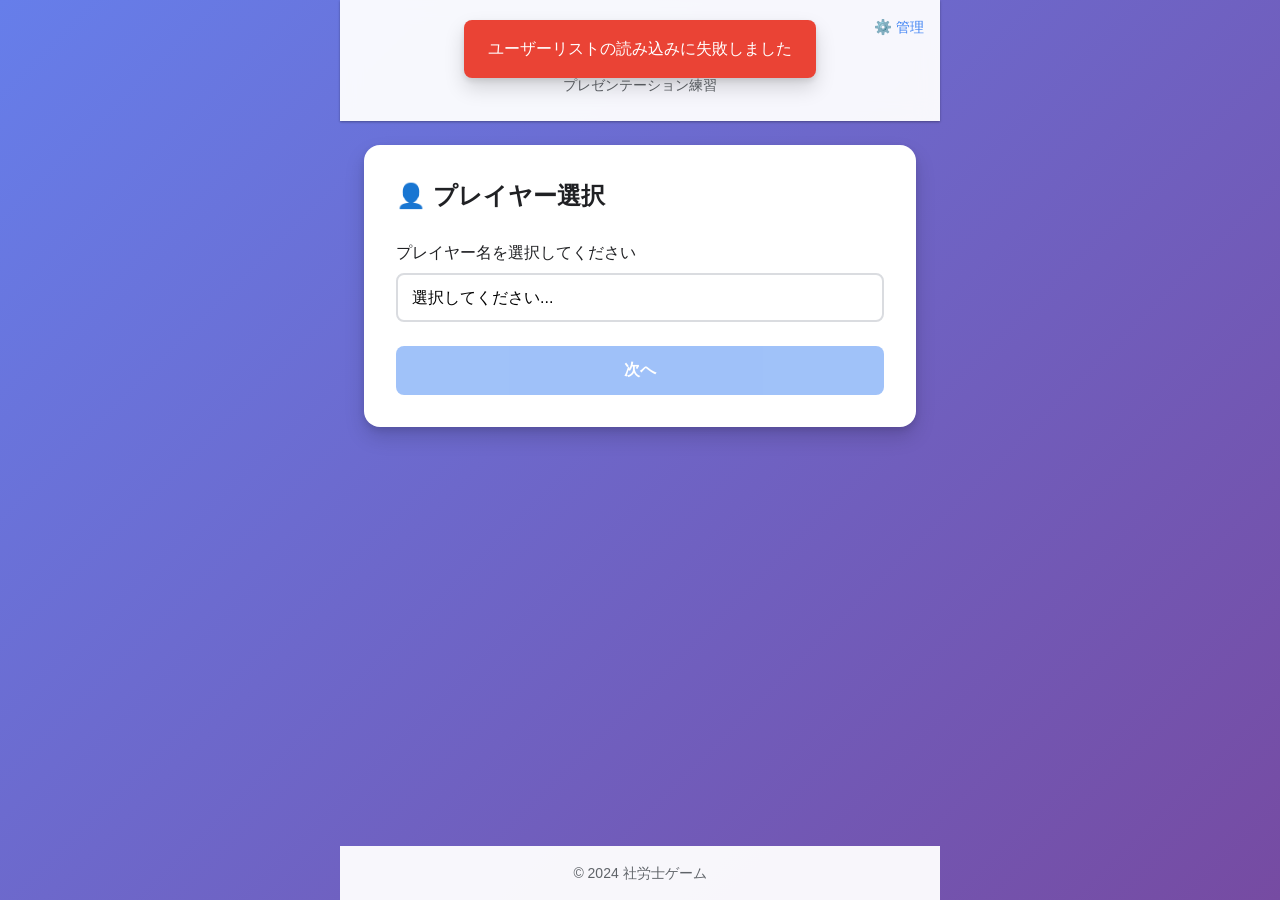
==== sr-game-webapp/gas-integrated/Index.html @ bc359804 "Add GAS-integrated version (all-in-one) Google Apps Script内にすべてを統合したバージョンを追加しました。  新機能: - すべてのコードがGA" ====
<!DOCTYPE html>
<html lang="ja">
<head>
    <meta charset="UTF-8">
    <meta name="viewport" content="width=device-width, initial-scale=1.0, maximum-scale=1.0, user-scalable=no">
    <meta name="mobile-web-app-capable" content="yes">
    <meta name="apple-mobile-web-app-capable" content="yes">
    <title>社労士ゲーム</title>

    <style>
        /* リセットとベーススタイル */
        * {
            margin: 0;
            padding: 0;
            box-sizing: border-box;
        }

        :root {
            --primary-color: #4285f4;
            --secondary-color: #34a853;
            --danger-color: #ea4335;
            --warning-color: #fbbc04;
            --dark-color: #202124;
            --light-color: #f8f9fa;
            --border-color: #dadce0;
            --text-color: #202124;
            --text-secondary: #5f6368;
            --shadow: 0 1px 3px rgba(0, 0, 0, 0.12), 0 1px 2px rgba(0, 0, 0, 0.24);
            --shadow-lg: 0 10px 20px rgba(0, 0, 0, 0.15), 0 3px 6px rgba(0, 0, 0, 0.10);
        }

        body {
            font-family: -apple-system, BlinkMacSystemFont, 'Segoe UI', Roboto, 'Helvetica Neue', Arial, sans-serif;
            background: linear-gradient(135deg, #667eea 0%, #764ba2 100%);
            color: var(--text-color);
            line-height: 1.6;
            min-height: 100vh;
            overflow-x: hidden;
            -webkit-font-smoothing: antialiased;
            -moz-osx-font-smoothing: grayscale;
        }

        .container {
            max-width: 600px;
            margin: 0 auto;
            min-height: 100vh;
            display: flex;
            flex-direction: column;
        }

        /* ヘッダー */
        .header {
            background: rgba(255, 255, 255, 0.95);
            backdrop-filter: blur(10px);
            padding: 1.5rem;
            text-align: center;
            box-shadow: var(--shadow);
            position: sticky;
            top: 0;
            z-index: 100;
        }

        .header h1 {
            font-size: 1.8rem;
            color: var(--dark-color);
            margin-bottom: 0.25rem;
        }

        .subtitle {
            color: var(--text-secondary);
            font-size: 0.9rem;
        }

        .admin-link {
            position: absolute;
            right: 1rem;
            top: 1rem;
            color: var(--primary-color);
            text-decoration: none;
            font-size: 0.9rem;
        }

        /* メインコンテンツ */
        .main-content {
            flex: 1;
            padding: 1.5rem;
        }

        /* ステップの表示/非表示 */
        .step {
            display: none;
            animation: fadeIn 0.3s ease-in;
        }

        .step.active {
            display: block;
        }

        @keyframes fadeIn {
            from {
                opacity: 0;
                transform: translateY(10px);
            }
            to {
                opacity: 1;
                transform: translateY(0);
            }
        }

        /* カード */
        .card {
            background: white;
            border-radius: 16px;
            padding: 2rem;
            box-shadow: var(--shadow-lg);
        }

        .card h2 {
            font-size: 1.5rem;
            margin-bottom: 1.5rem;
            color: var(--dark-color);
        }

        /* フォーム要素 */
        .form-group {
            margin-bottom: 1.5rem;
        }

        .form-group label {
            display: block;
            margin-bottom: 0.5rem;
            color: var(--text-color);
            font-weight: 500;
        }

        .input-field {
            width: 100%;
            padding: 0.875rem;
            font-size: 1rem;
            border: 2px solid var(--border-color);
            border-radius: 8px;
            background: white;
            transition: all 0.2s;
            -webkit-appearance: none;
            appearance: none;
        }

        .input-field:focus {
            outline: none;
            border-color: var(--primary-color);
            box-shadow: 0 0 0 3px rgba(66, 133, 244, 0.1);
        }

        /* チェックボックスグループ */
        .checkbox-group {
            margin-bottom: 1.5rem;
        }

        .checkbox-label {
            display: flex;
            align-items: center;
            padding: 1rem;
            margin-bottom: 0.75rem;
            background: var(--light-color);
            border-radius: 8px;
            cursor: pointer;
            transition: all 0.2s;
            position: relative;
        }

        .checkbox-label:hover {
            background: #e8f0fe;
        }

        .checkbox-label input[type="checkbox"] {
            position: absolute;
            opacity: 0;
            cursor: pointer;
        }

        .checkbox-custom {
            width: 24px;
            height: 24px;
            border: 2px solid var(--border-color);
            border-radius: 6px;
            margin-right: 0.75rem;
            display: flex;
            align-items: center;
            justify-content: center;
            background: white;
            transition: all 0.2s;
        }

        .checkbox-label input[type="checkbox"]:checked ~ .checkbox-custom {
            background: var(--primary-color);
            border-color: var(--primary-color);
        }

        .checkbox-label input[type="checkbox"]:checked ~ .checkbox-custom::after {
            content: "✓";
            color: white;
            font-size: 16px;
            font-weight: bold;
        }

        /* ボタン */
        .btn {
            padding: 0.875rem 1.75rem;
            font-size: 1rem;
            font-weight: 600;
            border: none;
            border-radius: 8px;
            cursor: pointer;
            transition: all 0.2s;
            width: 100%;
            text-align: center;
            display: inline-block;
            -webkit-tap-highlight-color: transparent;
        }

        .btn:active {
            transform: scale(0.98);
        }

        .btn-primary {
            background: var(--primary-color);
            color: white;
        }

        .btn-primary:hover:not(:disabled) {
            background: #3367d6;
        }

        .btn-secondary {
            background: var(--light-color);
            color: var(--text-color);
        }

        .btn-secondary:hover:not(:disabled) {
            background: var(--border-color);
        }

        .btn-success {
            background: var(--secondary-color);
            color: white;
        }

        .btn-success:hover:not(:disabled) {
            background: #2d8e47;
        }

        .btn:disabled {
            opacity: 0.5;
            cursor: not-allowed;
        }

        .button-group {
            display: grid;
            grid-template-columns: 1fr 1fr;
            gap: 0.75rem;
            margin-top: 1.5rem;
        }

        /* 録音セクション */
        .recording-status {
            text-align: center;
            margin-bottom: 2rem;
        }

        .recording-indicator {
            display: inline-block;
            padding: 0.75rem 1.5rem;
            background: var(--light-color);
            border-radius: 20px;
            margin-bottom: 1rem;
        }

        .recording-indicator.recording {
            background: var(--danger-color);
            animation: pulse 1.5s infinite;
        }

        .recording-indicator.recording .status-text {
            color: white;
        }

        @keyframes pulse {
            0%, 100% {
                opacity: 1;
            }
            50% {
                opacity: 0.7;
            }
        }

        .status-text {
            font-weight: 600;
            color: var(--text-color);
        }

        .timer {
            font-size: 2.5rem;
            font-weight: bold;
            font-variant-numeric: tabular-nums;
            color: var(--dark-color);
            margin-bottom: 1rem;
        }

        .progress-bar {
            width: 100%;
            height: 6px;
            background: var(--light-color);
            border-radius: 3px;
            overflow: hidden;
        }

        .progress-fill {
            height: 100%;
            background: var(--primary-color);
            width: 0%;
            transition: width 0.3s linear;
        }

        .progress-fill.recording {
            background: var(--danger-color);
        }

        /* マイクボタン */
        .mic-button-container {
            display: flex;
            justify-content: center;
            margin: 2rem 0;
        }

        .mic-button {
            width: 120px;
            height: 120px;
            border-radius: 50%;
            border: none;
            background: var(--primary-color);
            color: white;
            cursor: pointer;
            transition: all 0.2s;
            box-shadow: var(--shadow-lg);
            display: flex;
            align-items: center;
            justify-content: center;
            -webkit-tap-highlight-color: transparent;
        }

        .mic-button:hover {
            transform: scale(1.05);
        }

        .mic-button:active {
            transform: scale(0.95);
        }

        .mic-button.recording {
            background: var(--danger-color);
            animation: pulse 1.5s infinite;
        }

        /* 文字起こし表示 */
        .transcript-container {
            margin-top: 1.5rem;
            padding: 1rem;
            background: var(--light-color);
            border-radius: 8px;
        }

        .transcript-container h3 {
            margin-bottom: 0.75rem;
            font-size: 1.1rem;
        }

        .transcript-text {
            max-height: 200px;
            overflow-y: auto;
            padding: 0.75rem;
            background: white;
            border-radius: 6px;
            line-height: 1.6;
            white-space: pre-wrap;
            word-wrap: break-word;
        }

        /* 完了画面 */
        .success-message {
            text-align: center;
            padding: 2rem 0;
        }

        .success-icon {
            width: 80px;
            height: 80px;
            margin: 0 auto 1.5rem;
            background: var(--secondary-color);
            color: white;
            font-size: 3rem;
            border-radius: 50%;
            display: flex;
            align-items: center;
            justify-content: center;
            animation: scaleIn 0.5s ease-out;
        }

        @keyframes scaleIn {
            from {
                transform: scale(0);
            }
            to {
                transform: scale(1);
            }
        }

        /* フッター */
        .footer {
            background: rgba(255, 255, 255, 0.95);
            padding: 1rem;
            text-align: center;
            color: var(--text-secondary);
            font-size: 0.875rem;
        }

        /* ローディングオーバーレイ */
        .loading-overlay {
            position: fixed;
            top: 0;
            left: 0;
            right: 0;
            bottom: 0;
            background: rgba(0, 0, 0, 0.7);
            display: flex;
            flex-direction: column;
            align-items: center;
            justify-content: center;
            z-index: 1000;
            color: white;
        }

        .loading-spinner {
            width: 50px;
            height: 50px;
            border: 4px solid rgba(255, 255, 255, 0.3);
            border-top-color: white;
            border-radius: 50%;
            animation: spin 1s linear infinite;
            margin-bottom: 1rem;
        }

        @keyframes spin {
            to {
                transform: rotate(360deg);
            }
        }

        /* エラーメッセージ */
        .error-message {
            position: fixed;
            top: 20px;
            left: 50%;
            transform: translateX(-50%);
            background: var(--danger-color);
            color: white;
            padding: 1rem 1.5rem;
            border-radius: 8px;
            box-shadow: var(--shadow-lg);
            z-index: 1001;
            max-width: 90%;
            animation: slideDown 0.3s ease-out;
        }

        @keyframes slideDown {
            from {
                opacity: 0;
                transform: translateX(-50%) translateY(-20px);
            }
            to {
                opacity: 1;
                transform: translateX(-50%) translateY(0);
            }
        }

        .info-text {
            color: var(--text-secondary);
            margin-bottom: 1rem;
        }

        /* レスポンシブ対応 */
        @media (max-width: 480px) {
            .header h1 {
                font-size: 1.5rem;
            }

            .card {
                padding: 1.5rem;
            }

            .card h2 {
                font-size: 1.3rem;
            }

            .main-content {
                padding: 1rem;
            }

            .mic-button {
                width: 100px;
                height: 100px;
            }

            .timer {
                font-size: 2rem;
            }
        }

        /* タッチデバイス用の調整 */
        @media (hover: none) {
            .btn:hover {
                transform: none;
            }

            .mic-button:hover {
                transform: none;
            }

            .checkbox-label:hover {
                background: var(--light-color);
            }
        }
    </style>
</head>
<body>
    <div class="container">
        <!-- ヘッダー -->
        <header class="header">
            <a href="?page=admin" class="admin-link">⚙️ 管理</a>
            <h1>🎮 社労士ゲーム</h1>
            <p class="subtitle">プレゼンテーション練習</p>
        </header>

        <!-- メインコンテンツ -->
        <main class="main-content">
            <!-- ステップ1: プレイヤー選択 -->
            <section id="step1" class="step active">
                <div class="card">
                    <h2>👤 プレイヤー選択</h2>
                    <div class="form-group">
                        <label for="playerSelect">プレイヤー名を選択してください</label>
                        <select id="playerSelect" class="input-field">
                            <option value="">選択してください...</option>
                        </select>
                    </div>
                    <button id="nextToIndustry" class="btn btn-primary" disabled>次へ</button>
                </div>
            </section>

            <!-- ステップ2: 業界選択 -->
            <section id="step2" class="step">
                <div class="card">
                    <h2>🏭 業界選択</h2>
                    <p class="info-text">対象業界を選択してください（複数選択可）</p>
                    <div class="checkbox-group">
                        <label class="checkbox-label">
                            <input type="checkbox" name="industry" value="製造業界">
                            <span class="checkbox-custom"></span>
                            製造業界
                        </label>
                        <label class="checkbox-label">
                            <input type="checkbox" name="industry" value="運送業界">
                            <span class="checkbox-custom"></span>
                            運送業界
                        </label>
                        <label class="checkbox-label">
                            <input type="checkbox" name="industry" value="建設業界">
                            <span class="checkbox-custom"></span>
                            建設業界
                        </label>
                        <label class="checkbox-label">
                            <input type="checkbox" name="industry" value="介護業界">
                            <span class="checkbox-custom"></span>
                            介護業界
                        </label>
                    </div>
                    <div class="button-group">
                        <button id="backToPlayer" class="btn btn-secondary">戻る</button>
                        <button id="nextToRecording" class="btn btn-primary" disabled>次へ</button>
                    </div>
                </div>
            </section>

            <!-- ステップ3: 音声録音 -->
            <section id="step3" class="step">
                <div class="card">
                    <h2>🎤 プレゼンテーション録音</h2>
                    <p class="info-text">マイクボタンを押して、約1.5分間のプレゼンテーションを行ってください</p>

                    <!-- 録音状態の表示 -->
                    <div class="recording-status">
                        <div id="recordingIndicator" class="recording-indicator">
                            <span class="status-text">準備完了</span>
                        </div>
                        <div id="timer" class="timer">00:00</div>
                        <div class="progress-bar">
                            <div id="progressFill" class="progress-fill"></div>
                        </div>
                    </div>

                    <!-- マイクボタン -->
                    <div class="mic-button-container">
                        <button id="micButton" class="mic-button" aria-label="録音開始/停止">
                            <svg width="60" height="60" viewBox="0 0 24 24" fill="currentColor">
                                <path d="M12 14c1.66 0 3-1.34 3-3V5c0-1.66-1.34-3-3-3S9 3.34 9 5v6c0 1.66 1.34 3 3 3z"/>
                                <path d="M17 11c0 2.76-2.24 5-5 5s-5-2.24-5-5H5c0 3.53 2.61 6.43 6 6.92V21h2v-3.08c3.39-.49 6-3.39 6-6.92h-2z"/>
                            </svg>
                        </button>
                    </div>

                    <!-- 文字起こしテキスト表示 -->
                    <div id="transcriptContainer" class="transcript-container" style="display: none;">
                        <h3>📝 文字起こし</h3>
                        <div id="transcriptText" class="transcript-text"></div>
                    </div>

                    <div class="button-group">
                        <button id="backToIndustry" class="btn btn-secondary">戻る</button>
                        <button id="submitData" class="btn btn-success" disabled>送信</button>
                    </div>
                </div>
            </section>

            <!-- ステップ4: 完了画面 -->
            <section id="step4" class="step">
                <div class="card">
                    <div class="success-message">
                        <div class="success-icon">✓</div>
                        <h2>送信完了！</h2>
                        <p>プレゼンテーションデータが保存されました。</p>
                    </div>
                    <button id="restart" class="btn btn-primary">最初から始める</button>
                </div>
            </section>
        </main>

        <!-- フッター -->
        <footer class="footer">
            <p>&copy; 2024 社労士ゲーム</p>
        </footer>
    </div>

    <!-- ローディングオーバーレイ -->
    <div id="loadingOverlay" class="loading-overlay" style="display: none;">
        <div class="loading-spinner"></div>
        <p>読み込み中...</p>
    </div>

    <!-- エラーメッセージ -->
    <div id="errorMessage" class="error-message" style="display: none;"></div>

    <script>
        // グローバル変数
        let currentStep = 1;
        let selectedPlayer = null;
        let selectedIndustries = [];
        let transcriptText = '';
        let recognition = null;
        let recordingTimer = null;
        let recordingStartTime = null;
        const MAX_RECORDING_TIME = 90; // 1.5分 = 90秒

        // ページ読み込み時の初期化
        document.addEventListener('DOMContentLoaded', () => {
            console.log('アプリ初期化中...');
            initializeApp();
        });

        /**
         * アプリの初期化
         */
        async function initializeApp() {
            // 音声認識の初期化
            initializeSpeechRecognition();

            // イベントリスナーの設定
            setupEventListeners();

            // ユーザーリストの読み込み
            await loadUsers();

            console.log('初期化完了');
        }

        /**
         * Web Speech API の初期化
         */
        function initializeSpeechRecognition() {
            const SpeechRecognition = window.SpeechRecognition || window.webkitSpeechRecognition;

            if (!SpeechRecognition) {
                showError('お使いのブラウザは音声認識に対応していません。Chrome、Edge、Safariをお使いください。');
                console.error('Speech Recognition not supported');
                return;
            }

            recognition = new SpeechRecognition();
            recognition.lang = 'ja-JP';
            recognition.continuous = true;
            recognition.interimResults = true;
            recognition.maxAlternatives = 1;

            recognition.onstart = () => {
                console.log('音声認識開始');
            };

            recognition.onresult = (event) => {
                let interimTranscript = '';
                let finalTranscript = '';

                for (let i = event.resultIndex; i < event.results.length; i++) {
                    const transcript = event.results[i][0].transcript;
                    if (event.results[i].isFinal) {
                        finalTranscript += transcript + ' ';
                    } else {
                        interimTranscript += transcript;
                    }
                }

                transcriptText += finalTranscript;
                updateTranscriptDisplay(transcriptText + interimTranscript);
            };

            recognition.onerror = (event) => {
                console.error('音声認識エラー:', event.error);
                if (event.error === 'no-speech') {
                    if (isRecording()) {
                        recognition.start();
                    }
                } else if (event.error !== 'aborted') {
                    showError('音声認識エラー: ' + event.error);
                }
            };

            recognition.onend = () => {
                console.log('音声認識終了');
                if (isRecording() && getRecordingTime() < MAX_RECORDING_TIME) {
                    recognition.start();
                }
            };
        }

        /**
         * イベントリスナーの設定
         */
        function setupEventListeners() {
            document.getElementById('playerSelect').addEventListener('change', (e) => {
                selectedPlayer = e.target.value;
                document.getElementById('nextToIndustry').disabled = !selectedPlayer;
            });

            document.getElementById('nextToIndustry').addEventListener('click', () => {
                goToStep(2);
            });

            document.querySelectorAll('input[name="industry"]').forEach(checkbox => {
                checkbox.addEventListener('change', updateIndustrySelection);
            });

            document.getElementById('backToPlayer').addEventListener('click', () => {
                goToStep(1);
            });

            document.getElementById('nextToRecording').addEventListener('click', () => {
                goToStep(3);
            });

            document.getElementById('micButton').addEventListener('click', toggleRecording);

            document.getElementById('backToIndustry').addEventListener('click', () => {
                if (!isRecording()) {
                    goToStep(2);
                } else {
                    showError('録音を停止してから戻ってください');
                }
            });

            document.getElementById('submitData').addEventListener('click', submitPlayData);

            document.getElementById('restart').addEventListener('click', resetApp);
        }

        /**
         * ユーザーリストの読み込み
         */
        async function loadUsers() {
            try {
                showLoading(true);

                // GASの関数を呼び出し
                google.script.run
                    .withSuccessHandler((users) => {
                        const select = document.getElementById('playerSelect');
                        select.innerHTML = '<option value="">選択してください...</option>';

                        users.forEach(user => {
                            const option = document.createElement('option');
                            option.value = user.name;
                            option.textContent = user.name;
                            select.appendChild(option);
                        });

                        showLoading(false);
                    })
                    .withFailureHandler((error) => {
                        showLoading(false);
                        console.error('ユーザー読み込みエラー:', error);
                        showError('ユーザーリストの読み込みに失敗しました');
                    })
                    .getAllUsers();

            } catch (error) {
                showLoading(false);
                console.error('ユーザー読み込みエラー:', error);
                showError('ユーザーリストの読み込みに失敗しました');
            }
        }

        /**
         * 業界選択の更新
         */
        function updateIndustrySelection() {
            selectedIndustries = Array.from(
                document.querySelectorAll('input[name="industry"]:checked')
            ).map(cb => cb.value);

            document.getElementById('nextToRecording').disabled = selectedIndustries.length === 0;
        }

        /**
         * ステップ遷移
         */
        function goToStep(step) {
            document.querySelectorAll('.step').forEach(s => s.classList.remove('active'));
            document.getElementById(`step${step}`).classList.add('active');
            currentStep = step;
            window.scrollTo({ top: 0, behavior: 'smooth' });
        }

        /**
         * 録音の開始/停止
         */
        function toggleRecording() {
            if (!recognition) {
                showError('音声認識が利用できません');
                return;
            }

            if (isRecording()) {
                stopRecording();
            } else {
                startRecording();
            }
        }

        /**
         * 録音開始
         */
        function startRecording() {
            console.log('録音開始');

            document.getElementById('micButton').classList.add('recording');
            document.getElementById('recordingIndicator').classList.add('recording');
            document.querySelector('.status-text').textContent = '録音中';
            document.getElementById('progressFill').classList.add('recording');
            document.getElementById('transcriptContainer').style.display = 'block';

            recordingStartTime = Date.now();
            recordingTimer = setInterval(updateTimer, 100);

            transcriptText = '';
            recognition.start();
        }

        /**
         * 録音停止
         */
        function stopRecording() {
            console.log('録音停止');

            document.getElementById('micButton').classList.remove('recording');
            document.getElementById('recordingIndicator').classList.remove('recording');
            document.querySelector('.status-text').textContent = '録音完了';
            document.getElementById('progressFill').classList.remove('recording');

            clearInterval(recordingTimer);
            recordingTimer = null;
            recordingStartTime = null;

            if (recognition) {
                recognition.stop();
            }

            document.getElementById('submitData').disabled = transcriptText.trim() === '';
        }

        /**
         * 録音中かどうか
         */
        function isRecording() {
            return recordingTimer !== null;
        }

        /**
         * 録音時間を取得（秒）
         */
        function getRecordingTime() {
            if (!recordingStartTime) return 0;
            return Math.floor((Date.now() - recordingStartTime) / 1000);
        }

        /**
         * タイマー更新
         */
        function updateTimer() {
            const elapsed = getRecordingTime();

            const minutes = Math.floor(elapsed / 60);
            const seconds = elapsed % 60;
            document.getElementById('timer').textContent =
                `${String(minutes).padStart(2, '0')}:${String(seconds).padStart(2, '0')}`;

            const progress = Math.min((elapsed / MAX_RECORDING_TIME) * 100, 100);
            document.getElementById('progressFill').style.width = `${progress}%`;

            if (elapsed >= MAX_RECORDING_TIME) {
                stopRecording();
                showError('録音時間が1.5分に達しました');
            }
        }

        /**
         * 文字起こしテキストの更新
         */
        function updateTranscriptDisplay(text) {
            document.getElementById('transcriptText').textContent = text;
            const container = document.getElementById('transcriptText');
            container.scrollTop = container.scrollHeight;
        }

        /**
         * データの送信
         */
        async function submitPlayData() {
            if (!selectedPlayer || selectedIndustries.length === 0 || !transcriptText.trim()) {
                showError('必要な情報が不足しています');
                return;
            }

            const playData = {
                playerName: selectedPlayer,
                industry: selectedIndustries,
                response: transcriptText.trim(),
                consultationText: '',
                cardName: '',
                score: '',
                comment: '',
                advice: '',
                demo: ''
            };

            try {
                showLoading(true);

                // GASの関数を呼び出し
                google.script.run
                    .withSuccessHandler((result) => {
                        console.log('送信成功:', result);
                        showLoading(false);
                        goToStep(4);
                    })
                    .withFailureHandler((error) => {
                        showLoading(false);
                        console.error('送信エラー:', error);
                        showError('データの送信に失敗しました');
                    })
                    .savePlayData(playData);

            } catch (error) {
                showLoading(false);
                console.error('送信エラー:', error);
                showError('データの送信に失敗しました');
            }
        }

        /**
         * アプリのリセット
         */
        function resetApp() {
            currentStep = 1;
            selectedPlayer = null;
            selectedIndustries = [];
            transcriptText = '';

            document.getElementById('playerSelect').value = '';
            document.querySelectorAll('input[name="industry"]').forEach(cb => {
                cb.checked = false;
            });
            document.getElementById('transcriptText').textContent = '';
            document.getElementById('timer').textContent = '00:00';
            document.getElementById('progressFill').style.width = '0%';

            document.getElementById('nextToIndustry').disabled = true;
            document.getElementById('nextToRecording').disabled = true;
            document.getElementById('submitData').disabled = true;

            goToStep(1);
        }

        /**
         * ローディング表示の切り替え
         */
        function showLoading(show) {
            document.getElementById('loadingOverlay').style.display = show ? 'flex' : 'none';
        }

        /**
         * エラーメッセージの表示
         */
        function showError(message) {
            const errorEl = document.getElementById('errorMessage');
            errorEl.textContent = message;
            errorEl.style.display = 'block';

            setTimeout(() => {
                errorEl.style.display = 'none';
            }, 5000);
        }
    </script>
</body>
</html>
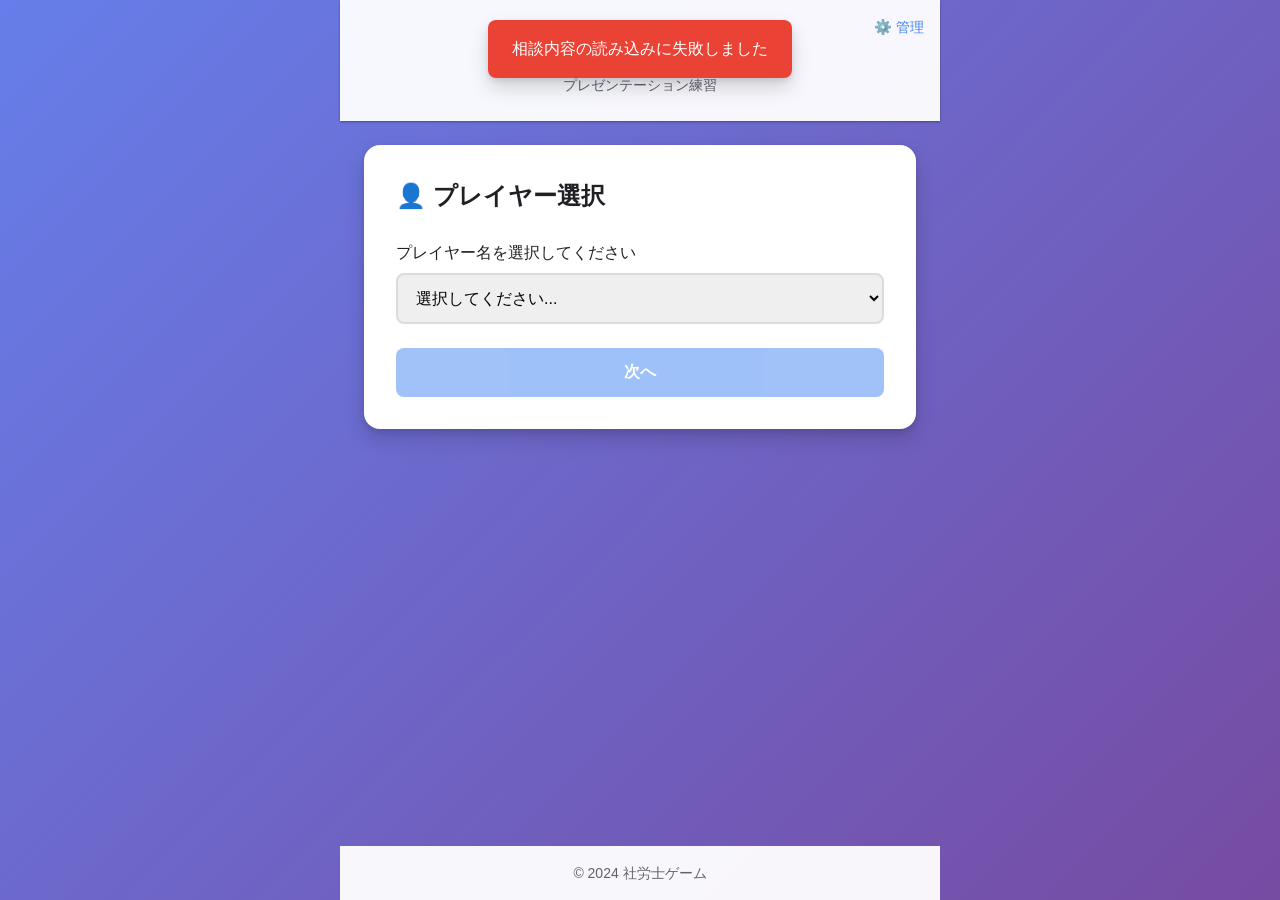
==== commit 8464d0aa: "Add consultation and card selection features 新機能追加: 1. 相談内容選択（Q01-Q48）    - Consultationsシートを新規作成   " ====
--- a/sr-game-webapp/gas-integrated/Index.html
+++ b/sr-game-webapp/gas-integrated/Index.html
@@ -36,8 +36,6 @@
             line-height: 1.6;
             min-height: 100vh;
             overflow-x: hidden;
-            -webkit-font-smoothing: antialiased;
-            -moz-osx-font-smoothing: grayscale;
         }
 
         .container {
@@ -48,7 +46,6 @@
             flex-direction: column;
         }
 
-        /* ヘッダー */
         .header {
             background: rgba(255, 255, 255, 0.95);
             backdrop-filter: blur(10px);
@@ -78,15 +75,14 @@
             color: var(--primary-color);
             text-decoration: none;
             font-size: 0.9rem;
-        }
-
-        /* メインコンテンツ */
+            cursor: pointer;
+        }
+
         .main-content {
             flex: 1;
             padding: 1.5rem;
         }
 
-        /* ステップの表示/非表示 */
         .step {
             display: none;
             animation: fadeIn 0.3s ease-in;
@@ -97,17 +93,10 @@
         }
 
         @keyframes fadeIn {
-            from {
-                opacity: 0;
-                transform: translateY(10px);
-            }
-            to {
-                opacity: 1;
-                transform: translateY(0);
-            }
-        }
-
-        /* カード */
+            from { opacity: 0; transform: translateY(10px); }
+            to { opacity: 1; transform: translateY(0); }
+        }
+
         .card {
             background: white;
             border-radius: 16px;
@@ -121,7 +110,6 @@
             color: var(--dark-color);
         }
 
-        /* フォーム要素 */
         .form-group {
             margin-bottom: 1.5rem;
         }
@@ -129,29 +117,24 @@
         .form-group label {
             display: block;
             margin-bottom: 0.5rem;
-            color: var(--text-color);
             font-weight: 500;
         }
 
-        .input-field {
+        .input-field, .consultation-select {
             width: 100%;
             padding: 0.875rem;
             font-size: 1rem;
             border: 2px solid var(--border-color);
             border-radius: 8px;
-            background: white;
             transition: all 0.2s;
-            -webkit-appearance: none;
-            appearance: none;
-        }
-
-        .input-field:focus {
+        }
+
+        .input-field:focus, .consultation-select:focus {
             outline: none;
             border-color: var(--primary-color);
             box-shadow: 0 0 0 3px rgba(66, 133, 244, 0.1);
         }
 
-        /* チェックボックスグループ */
         .checkbox-group {
             margin-bottom: 1.5rem;
         }
@@ -203,7 +186,73 @@
             font-weight: bold;
         }
 
-        /* ボタン */
+        /* カード選択用のラジオボタンスタイル */
+        .card-choice-group {
+            display: grid;
+            gap: 1rem;
+            margin-bottom: 1.5rem;
+        }
+
+        .card-choice-label {
+            display: flex;
+            align-items: center;
+            padding: 1.5rem;
+            background: var(--light-color);
+            border: 3px solid var(--border-color);
+            border-radius: 12px;
+            cursor: pointer;
+            transition: all 0.2s;
+            position: relative;
+        }
+
+        .card-choice-label:hover {
+            background: #e8f0fe;
+            transform: translateY(-2px);
+        }
+
+        .card-choice-label input[type="radio"] {
+            position: absolute;
+            opacity: 0;
+        }
+
+        .card-choice-label input[type="radio"]:checked ~ .card-choice-content {
+            font-weight: 600;
+        }
+
+        .card-choice-label input[type="radio"]:checked {
+            & ~ .card-choice-custom {
+                background: var(--primary-color);
+                border-color: var(--primary-color);
+            }
+        }
+
+        .card-choice-custom {
+            width: 24px;
+            height: 24px;
+            border: 2px solid var(--border-color);
+            border-radius: 50%;
+            margin-right: 1rem;
+            display: flex;
+            align-items: center;
+            justify-content: center;
+            background: white;
+            transition: all 0.2s;
+            flex-shrink: 0;
+        }
+
+        .card-choice-label input[type="radio"]:checked ~ .card-choice-custom::after {
+            content: "";
+            width: 10px;
+            height: 10px;
+            background: white;
+            border-radius: 50%;
+        }
+
+        .card-choice-content {
+            flex: 1;
+            font-size: 1.1rem;
+        }
+
         .btn {
             padding: 0.875rem 1.75rem;
             font-size: 1rem;
@@ -213,9 +262,6 @@
             cursor: pointer;
             transition: all 0.2s;
             width: 100%;
-            text-align: center;
-            display: inline-block;
-            -webkit-tap-highlight-color: transparent;
         }
 
         .btn:active {
@@ -227,26 +273,14 @@
             color: white;
         }
 
-        .btn-primary:hover:not(:disabled) {
-            background: #3367d6;
-        }
-
         .btn-secondary {
             background: var(--light-color);
             color: var(--text-color);
         }
 
-        .btn-secondary:hover:not(:disabled) {
-            background: var(--border-color);
-        }
-
         .btn-success {
             background: var(--secondary-color);
             color: white;
-        }
-
-        .btn-success:hover:not(:disabled) {
-            background: #2d8e47;
         }
 
         .btn:disabled {
@@ -261,7 +295,6 @@
             margin-top: 1.5rem;
         }
 
-        /* 録音セクション */
         .recording-status {
             text-align: center;
             margin-bottom: 2rem;
@@ -280,29 +313,23 @@
             animation: pulse 1.5s infinite;
         }
 
+        @keyframes pulse {
+            0%, 100% { opacity: 1; }
+            50% { opacity: 0.7; }
+        }
+
         .recording-indicator.recording .status-text {
             color: white;
         }
 
-        @keyframes pulse {
-            0%, 100% {
-                opacity: 1;
-            }
-            50% {
-                opacity: 0.7;
-            }
-        }
-
         .status-text {
             font-weight: 600;
-            color: var(--text-color);
         }
 
         .timer {
             font-size: 2.5rem;
             font-weight: bold;
             font-variant-numeric: tabular-nums;
-            color: var(--dark-color);
             margin-bottom: 1rem;
         }
 
@@ -325,7 +352,6 @@
             background: var(--danger-color);
         }
 
-        /* マイクボタン */
         .mic-button-container {
             display: flex;
             justify-content: center;
@@ -345,15 +371,6 @@
             display: flex;
             align-items: center;
             justify-content: center;
-            -webkit-tap-highlight-color: transparent;
-        }
-
-        .mic-button:hover {
-            transform: scale(1.05);
-        }
-
-        .mic-button:active {
-            transform: scale(0.95);
         }
 
         .mic-button.recording {
@@ -361,17 +378,11 @@
             animation: pulse 1.5s infinite;
         }
 
-        /* 文字起こし表示 */
         .transcript-container {
             margin-top: 1.5rem;
             padding: 1rem;
             background: var(--light-color);
             border-radius: 8px;
-        }
-
-        .transcript-container h3 {
-            margin-bottom: 0.75rem;
-            font-size: 1.1rem;
         }
 
         .transcript-text {
@@ -385,7 +396,6 @@
             word-wrap: break-word;
         }
 
-        /* 完了画面 */
         .success-message {
             text-align: center;
             padding: 2rem 0;
@@ -406,15 +416,10 @@
         }
 
         @keyframes scaleIn {
-            from {
-                transform: scale(0);
-            }
-            to {
-                transform: scale(1);
-            }
-        }
-
-        /* フッター */
+            from { transform: scale(0); }
+            to { transform: scale(1); }
+        }
+
         .footer {
             background: rgba(255, 255, 255, 0.95);
             padding: 1rem;
@@ -423,7 +428,6 @@
             font-size: 0.875rem;
         }
 
-        /* ローディングオーバーレイ */
         .loading-overlay {
             position: fixed;
             top: 0;
@@ -450,12 +454,9 @@
         }
 
         @keyframes spin {
-            to {
-                transform: rotate(360deg);
-            }
-        }
-
-        /* エラーメッセージ */
+            to { transform: rotate(360deg); }
+        }
+
         .error-message {
             position: fixed;
             top: 20px;
@@ -468,18 +469,6 @@
             box-shadow: var(--shadow-lg);
             z-index: 1001;
             max-width: 90%;
-            animation: slideDown 0.3s ease-out;
-        }
-
-        @keyframes slideDown {
-            from {
-                opacity: 0;
-                transform: translateX(-50%) translateY(-20px);
-            }
-            to {
-                opacity: 1;
-                transform: translateX(-50%) translateY(0);
-            }
         }
 
         .info-text {
@@ -487,60 +476,22 @@
             margin-bottom: 1rem;
         }
 
-        /* レスポンシブ対応 */
         @media (max-width: 480px) {
-            .header h1 {
-                font-size: 1.5rem;
-            }
-
-            .card {
-                padding: 1.5rem;
-            }
-
-            .card h2 {
-                font-size: 1.3rem;
-            }
-
-            .main-content {
-                padding: 1rem;
-            }
-
-            .mic-button {
-                width: 100px;
-                height: 100px;
-            }
-
-            .timer {
-                font-size: 2rem;
-            }
-        }
-
-        /* タッチデバイス用の調整 */
-        @media (hover: none) {
-            .btn:hover {
-                transform: none;
-            }
-
-            .mic-button:hover {
-                transform: none;
-            }
-
-            .checkbox-label:hover {
-                background: var(--light-color);
-            }
+            .header h1 { font-size: 1.5rem; }
+            .card { padding: 1.5rem; }
+            .mic-button { width: 100px; height: 100px; }
+            .timer { font-size: 2rem; }
         }
     </style>
 </head>
 <body>
     <div class="container">
-        <!-- ヘッダー -->
         <header class="header">
-            <a href="?page=admin" class="admin-link">⚙️ 管理</a>
+            <span class="admin-link" id="adminLink">⚙️ 管理</span>
             <h1>🎮 社労士ゲーム</h1>
             <p class="subtitle">プレゼンテーション練習</p>
         </header>
 
-        <!-- メインコンテンツ -->
         <main class="main-content">
             <!-- ステップ1: プレイヤー選択 -->
             <section id="step1" class="step active">
@@ -585,18 +536,49 @@
                     </div>
                     <div class="button-group">
                         <button id="backToPlayer" class="btn btn-secondary">戻る</button>
-                        <button id="nextToRecording" class="btn btn-primary" disabled>次へ</button>
+                        <button id="nextToConsultation" class="btn btn-primary" disabled>次へ</button>
                     </div>
                 </div>
             </section>
 
-            <!-- ステップ3: 音声録音 -->
+            <!-- ステップ3: 相談内容選択 -->
             <section id="step3" class="step">
+                <div class="card">
+                    <h2>💬 相談内容選択</h2>
+                    <div class="form-group">
+                        <label for="consultationSelect">相談内容を選択してください</label>
+                        <select id="consultationSelect" class="consultation-select" size="10">
+                            <option value="">選択してください...</option>
+                        </select>
+                    </div>
+                    <div class="button-group">
+                        <button id="backToIndustry" class="btn btn-secondary">戻る</button>
+                        <button id="nextToCard" class="btn btn-primary" disabled>次へ</button>
+                    </div>
+                </div>
+            </section>
+
+            <!-- ステップ4: カード選択 -->
+            <section id="step4" class="step">
+                <div class="card">
+                    <h2>🃏 カード選択</h2>
+                    <p class="info-text">提案するサービスを選択してください</p>
+                    <div class="card-choice-group" id="cardChoiceGroup">
+                        <!-- JavaScriptで動的に生成 -->
+                    </div>
+                    <div class="button-group">
+                        <button id="backToConsultation" class="btn btn-secondary">戻る</button>
+                        <button id="nextToRecording" class="btn btn-primary" disabled>次へ</button>
+                    </div>
+                </div>
+            </section>
+
+            <!-- ステップ5: 音声録音 -->
+            <section id="step5" class="step">
                 <div class="card">
                     <h2>🎤 プレゼンテーション録音</h2>
                     <p class="info-text">マイクボタンを押して、約1.5分間のプレゼンテーションを行ってください</p>
 
-                    <!-- 録音状態の表示 -->
                     <div class="recording-status">
                         <div id="recordingIndicator" class="recording-indicator">
                             <span class="status-text">準備完了</span>
@@ -607,9 +589,8 @@
                         </div>
                     </div>
 
-                    <!-- マイクボタン -->
                     <div class="mic-button-container">
-                        <button id="micButton" class="mic-button" aria-label="録音開始/停止">
+                        <button id="micButton" class="mic-button">
                             <svg width="60" height="60" viewBox="0 0 24 24" fill="currentColor">
                                 <path d="M12 14c1.66 0 3-1.34 3-3V5c0-1.66-1.34-3-3-3S9 3.34 9 5v6c0 1.66 1.34 3 3 3z"/>
                                 <path d="M17 11c0 2.76-2.24 5-5 5s-5-2.24-5-5H5c0 3.53 2.61 6.43 6 6.92V21h2v-3.08c3.39-.49 6-3.39 6-6.92h-2z"/>
@@ -617,21 +598,20 @@
                         </button>
                     </div>
 
-                    <!-- 文字起こしテキスト表示 -->
                     <div id="transcriptContainer" class="transcript-container" style="display: none;">
                         <h3>📝 文字起こし</h3>
                         <div id="transcriptText" class="transcript-text"></div>
                     </div>
 
                     <div class="button-group">
-                        <button id="backToIndustry" class="btn btn-secondary">戻る</button>
+                        <button id="backToCard" class="btn btn-secondary">戻る</button>
                         <button id="submitData" class="btn btn-success" disabled>送信</button>
                     </div>
                 </div>
             </section>
 
-            <!-- ステップ4: 完了画面 -->
-            <section id="step4" class="step">
+            <!-- ステップ6: 完了画面 -->
+            <section id="step6" class="step">
                 <div class="card">
                     <div class="success-message">
                         <div class="success-icon">✓</div>
@@ -643,63 +623,45 @@
             </section>
         </main>
 
-        <!-- フッター -->
         <footer class="footer">
             <p>&copy; 2024 社労士ゲーム</p>
         </footer>
     </div>
 
-    <!-- ローディングオーバーレイ -->
     <div id="loadingOverlay" class="loading-overlay" style="display: none;">
         <div class="loading-spinner"></div>
         <p>読み込み中...</p>
     </div>
 
-    <!-- エラーメッセージ -->
     <div id="errorMessage" class="error-message" style="display: none;"></div>
 
     <script>
-        // グローバル変数
         let currentStep = 1;
         let selectedPlayer = null;
         let selectedIndustries = [];
+        let selectedConsultation = null;
+        let selectedCard = null;
         let transcriptText = '';
         let recognition = null;
         let recordingTimer = null;
         let recordingStartTime = null;
-        const MAX_RECORDING_TIME = 90; // 1.5分 = 90秒
-
-        // ページ読み込み時の初期化
+        const MAX_RECORDING_TIME = 90;
+
         document.addEventListener('DOMContentLoaded', () => {
-            console.log('アプリ初期化中...');
             initializeApp();
         });
 
-        /**
-         * アプリの初期化
-         */
         async function initializeApp() {
-            // 音声認識の初期化
             initializeSpeechRecognition();
-
-            // イベントリスナーの設定
             setupEventListeners();
-
-            // ユーザーリストの読み込み
             await loadUsers();
-
-            console.log('初期化完了');
-        }
-
-        /**
-         * Web Speech API の初期化
-         */
+            await loadConsultations();
+        }
+
         function initializeSpeechRecognition() {
             const SpeechRecognition = window.SpeechRecognition || window.webkitSpeechRecognition;
-
             if (!SpeechRecognition) {
-                showError('お使いのブラウザは音声認識に対応していません。Chrome、Edge、Safariをお使いください。');
-                console.error('Speech Recognition not supported');
+                showError('お使いのブラウザは音声認識に対応していません');
                 return;
             }
 
@@ -707,11 +669,6 @@
             recognition.lang = 'ja-JP';
             recognition.continuous = true;
             recognition.interimResults = true;
-            recognition.maxAlternatives = 1;
-
-            recognition.onstart = () => {
-                console.log('音声認識開始');
-            };
 
             recognition.onresult = (event) => {
                 let interimTranscript = '';
@@ -731,114 +688,150 @@
             };
 
             recognition.onerror = (event) => {
-                console.error('音声認識エラー:', event.error);
-                if (event.error === 'no-speech') {
-                    if (isRecording()) {
-                        recognition.start();
-                    }
-                } else if (event.error !== 'aborted') {
-                    showError('音声認識エラー: ' + event.error);
+                if (event.error === 'no-speech' && isRecording()) {
+                    recognition.start();
                 }
             };
 
             recognition.onend = () => {
-                console.log('音声認識終了');
                 if (isRecording() && getRecordingTime() < MAX_RECORDING_TIME) {
                     recognition.start();
                 }
             };
         }
 
-        /**
-         * イベントリスナーの設定
-         */
         function setupEventListeners() {
+            // 管理画面リンク
+            document.getElementById('adminLink').addEventListener('click', () => {
+                const currentUrl = window.location.href.split('?')[0];
+                window.location.href = currentUrl + '?page=admin';
+            });
+
+            // ステップ1
             document.getElementById('playerSelect').addEventListener('change', (e) => {
                 selectedPlayer = e.target.value;
                 document.getElementById('nextToIndustry').disabled = !selectedPlayer;
             });
-
-            document.getElementById('nextToIndustry').addEventListener('click', () => {
-                goToStep(2);
+            document.getElementById('nextToIndustry').addEventListener('click', () => goToStep(2));
+
+            // ステップ2
+            document.querySelectorAll('input[name="industry"]').forEach(cb => {
+                cb.addEventListener('change', updateIndustrySelection);
             });
-
-            document.querySelectorAll('input[name="industry"]').forEach(checkbox => {
-                checkbox.addEventListener('change', updateIndustrySelection);
+            document.getElementById('backToPlayer').addEventListener('click', () => goToStep(1));
+            document.getElementById('nextToConsultation').addEventListener('click', () => goToStep(3));
+
+            // ステップ3
+            document.getElementById('consultationSelect').addEventListener('change', (e) => {
+                selectedConsultation = e.target.value;
+                document.getElementById('nextToCard').disabled = !selectedConsultation;
             });
-
-            document.getElementById('backToPlayer').addEventListener('click', () => {
-                goToStep(1);
+            document.getElementById('backToIndustry').addEventListener('click', () => goToStep(2));
+            document.getElementById('nextToCard').addEventListener('click', async () => {
+                await loadRandomCards();
+                goToStep(4);
             });
 
-            document.getElementById('nextToRecording').addEventListener('click', () => {
-                goToStep(3);
+            // ステップ4
+            document.getElementById('backToConsultation').addEventListener('click', () => goToStep(3));
+            document.getElementById('nextToRecording').addEventListener('click', () => goToStep(5));
+
+            // ステップ5
+            document.getElementById('micButton').addEventListener('click', toggleRecording);
+            document.getElementById('backToCard').addEventListener('click', () => {
+                if (!isRecording()) goToStep(4);
+                else showError('録音を停止してから戻ってください');
             });
-
-            document.getElementById('micButton').addEventListener('click', toggleRecording);
-
-            document.getElementById('backToIndustry').addEventListener('click', () => {
-                if (!isRecording()) {
-                    goToStep(2);
-                } else {
-                    showError('録音を停止してから戻ってください');
-                }
-            });
-
             document.getElementById('submitData').addEventListener('click', submitPlayData);
 
+            // ステップ6
             document.getElementById('restart').addEventListener('click', resetApp);
         }
 
-        /**
-         * ユーザーリストの読み込み
-         */
         async function loadUsers() {
             try {
                 showLoading(true);
-
-                // GASの関数を呼び出し
                 google.script.run
                     .withSuccessHandler((users) => {
                         const select = document.getElementById('playerSelect');
                         select.innerHTML = '<option value="">選択してください...</option>';
-
                         users.forEach(user => {
                             const option = document.createElement('option');
                             option.value = user.name;
                             option.textContent = user.name;
                             select.appendChild(option);
                         });
-
                         showLoading(false);
                     })
                     .withFailureHandler((error) => {
                         showLoading(false);
-                        console.error('ユーザー読み込みエラー:', error);
                         showError('ユーザーリストの読み込みに失敗しました');
                     })
                     .getAllUsers();
-
             } catch (error) {
                 showLoading(false);
-                console.error('ユーザー読み込みエラー:', error);
                 showError('ユーザーリストの読み込みに失敗しました');
             }
         }
 
-        /**
-         * 業界選択の更新
-         */
+        async function loadConsultations() {
+            try {
+                google.script.run
+                    .withSuccessHandler((consultations) => {
+                        const select = document.getElementById('consultationSelect');
+                        select.innerHTML = '<option value="">選択してください...</option>';
+                        consultations.forEach(c => {
+                            const option = document.createElement('option');
+                            option.value = c.text;
+                            option.textContent = `${c.id}: ${c.text}`;
+                            select.appendChild(option);
+                        });
+                    })
+                    .withFailureHandler((error) => {
+                        showError('相談内容の読み込みに失敗しました');
+                    })
+                    .getAllConsultations();
+            } catch (error) {
+                showError('相談内容の読み込みに失敗しました');
+            }
+        }
+
+        async function loadRandomCards() {
+            try {
+                google.script.run
+                    .withSuccessHandler((cards) => {
+                        const container = document.getElementById('cardChoiceGroup');
+                        container.innerHTML = cards.map(card => `
+                            <label class="card-choice-label">
+                                <input type="radio" name="card" value="${card}">
+                                <span class="card-choice-custom"></span>
+                                <span class="card-choice-content">${card}</span>
+                            </label>
+                        `).join('');
+
+                        container.querySelectorAll('input[name="card"]').forEach(radio => {
+                            radio.addEventListener('change', (e) => {
+                                selectedCard = e.target.value;
+                                document.getElementById('nextToRecording').disabled = false;
+                            });
+                        });
+                    })
+                    .withFailureHandler((error) => {
+                        showError('カードの読み込みに失敗しました');
+                    })
+                    .getRandomCardNames();
+            } catch (error) {
+                showError('カードの読み込みに失敗しました');
+            }
+        }
+
         function updateIndustrySelection() {
             selectedIndustries = Array.from(
                 document.querySelectorAll('input[name="industry"]:checked')
             ).map(cb => cb.value);
-
-            document.getElementById('nextToRecording').disabled = selectedIndustries.length === 0;
-        }
-
-        /**
-         * ステップ遷移
-         */
+            document.getElementById('nextToConsultation').disabled = selectedIndustries.length === 0;
+        }
+
         function goToStep(step) {
             document.querySelectorAll('.step').forEach(s => s.classList.remove('active'));
             document.getElementById(`step${step}`).classList.add('active');
@@ -846,28 +839,15 @@
             window.scrollTo({ top: 0, behavior: 'smooth' });
         }
 
-        /**
-         * 録音の開始/停止
-         */
         function toggleRecording() {
             if (!recognition) {
                 showError('音声認識が利用できません');
                 return;
             }
-
-            if (isRecording()) {
-                stopRecording();
-            } else {
-                startRecording();
-            }
-        }
-
-        /**
-         * 録音開始
-         */
+            isRecording() ? stopRecording() : startRecording();
+        }
+
         function startRecording() {
-            console.log('録音開始');
-
             document.getElementById('micButton').classList.add('recording');
             document.getElementById('recordingIndicator').classList.add('recording');
             document.querySelector('.status-text').textContent = '録音中';
@@ -876,17 +856,11 @@
 
             recordingStartTime = Date.now();
             recordingTimer = setInterval(updateTimer, 100);
-
             transcriptText = '';
             recognition.start();
         }
 
-        /**
-         * 録音停止
-         */
         function stopRecording() {
-            console.log('録音停止');
-
             document.getElementById('micButton').classList.remove('recording');
             document.getElementById('recordingIndicator').classList.remove('recording');
             document.querySelector('.status-text').textContent = '録音完了';
@@ -896,34 +870,21 @@
             recordingTimer = null;
             recordingStartTime = null;
 
-            if (recognition) {
-                recognition.stop();
-            }
-
+            if (recognition) recognition.stop();
             document.getElementById('submitData').disabled = transcriptText.trim() === '';
         }
 
-        /**
-         * 録音中かどうか
-         */
         function isRecording() {
             return recordingTimer !== null;
         }
 
-        /**
-         * 録音時間を取得（秒）
-         */
         function getRecordingTime() {
             if (!recordingStartTime) return 0;
             return Math.floor((Date.now() - recordingStartTime) / 1000);
         }
 
-        /**
-         * タイマー更新
-         */
         function updateTimer() {
             const elapsed = getRecordingTime();
-
             const minutes = Math.floor(elapsed / 60);
             const seconds = elapsed % 60;
             document.getElementById('timer').textContent =
@@ -938,20 +899,14 @@
             }
         }
 
-        /**
-         * 文字起こしテキストの更新
-         */
         function updateTranscriptDisplay(text) {
             document.getElementById('transcriptText').textContent = text;
             const container = document.getElementById('transcriptText');
             container.scrollTop = container.scrollHeight;
         }
 
-        /**
-         * データの送信
-         */
         async function submitPlayData() {
-            if (!selectedPlayer || selectedIndustries.length === 0 || !transcriptText.trim()) {
+            if (!selectedPlayer || !selectedIndustries.length || !selectedConsultation || !selectedCard || !transcriptText.trim()) {
                 showError('必要な情報が不足しています');
                 return;
             }
@@ -959,81 +914,62 @@
             const playData = {
                 playerName: selectedPlayer,
                 industry: selectedIndustries,
-                response: transcriptText.trim(),
-                consultationText: '',
-                cardName: '',
-                score: '',
-                comment: '',
-                advice: '',
-                demo: ''
+                consultationText: selectedConsultation,
+                cardName: selectedCard,
+                response: transcriptText.trim()
             };
 
             try {
                 showLoading(true);
-
-                // GASの関数を呼び出し
                 google.script.run
-                    .withSuccessHandler((result) => {
-                        console.log('送信成功:', result);
+                    .withSuccessHandler(() => {
                         showLoading(false);
-                        goToStep(4);
+                        goToStep(6);
                     })
                     .withFailureHandler((error) => {
                         showLoading(false);
-                        console.error('送信エラー:', error);
                         showError('データの送信に失敗しました');
                     })
                     .savePlayData(playData);
-
             } catch (error) {
                 showLoading(false);
-                console.error('送信エラー:', error);
                 showError('データの送信に失敗しました');
             }
         }
 
-        /**
-         * アプリのリセット
-         */
         function resetApp() {
             currentStep = 1;
             selectedPlayer = null;
             selectedIndustries = [];
+            selectedConsultation = null;
+            selectedCard = null;
             transcriptText = '';
 
             document.getElementById('playerSelect').value = '';
-            document.querySelectorAll('input[name="industry"]').forEach(cb => {
-                cb.checked = false;
-            });
+            document.querySelectorAll('input[name="industry"]').forEach(cb => cb.checked = false);
+            document.getElementById('consultationSelect').value = '';
             document.getElementById('transcriptText').textContent = '';
             document.getElementById('timer').textContent = '00:00';
             document.getElementById('progressFill').style.width = '0%';
 
             document.getElementById('nextToIndustry').disabled = true;
+            document.getElementById('nextToConsultation').disabled = true;
+            document.getElementById('nextToCard').disabled = true;
             document.getElementById('nextToRecording').disabled = true;
             document.getElementById('submitData').disabled = true;
 
             goToStep(1);
         }
 
-        /**
-         * ローディング表示の切り替え
-         */
         function showLoading(show) {
             document.getElementById('loadingOverlay').style.display = show ? 'flex' : 'none';
         }
 
-        /**
-         * エラーメッセージの表示
-         */
         function showError(message) {
             const errorEl = document.getElementById('errorMessage');
             errorEl.textContent = message;
             errorEl.style.display = 'block';
-
-            setTimeout(() => {
-                errorEl.style.display = 'none';
-            }, 5000);
+            setTimeout(() => errorEl.style.display = 'none', 5000);
         }
     </script>
 </body>
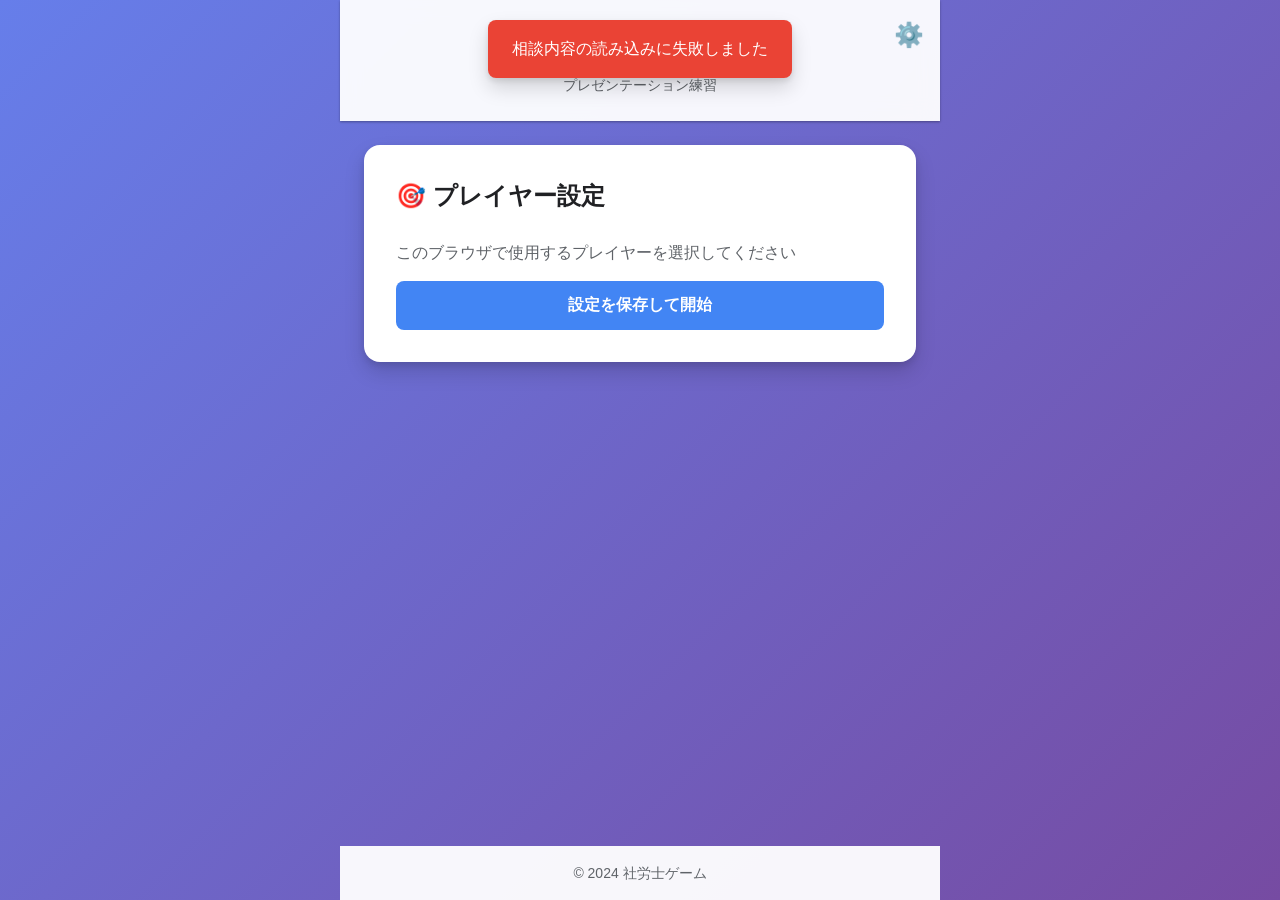
==== commit bfab2543: "Add consultation and card selection features - Fix admin link: Use direct HTML anchor with gear icon" ====
--- a/sr-game-webapp/gas-integrated/Index.html
+++ b/sr-game-webapp/gas-integrated/Index.html
@@ -8,7 +8,6 @@
     <title>社労士ゲーム</title>
 
     <style>
-        /* リセットとベーススタイル */
         * {
             margin: 0;
             padding: 0;
@@ -74,7 +73,7 @@
             top: 1rem;
             color: var(--primary-color);
             text-decoration: none;
-            font-size: 0.9rem;
+            font-size: 1.5rem;
             cursor: pointer;
         }
 
@@ -120,7 +119,7 @@
             font-weight: 500;
         }
 
-        .input-field, .consultation-select {
+        .input-field {
             width: 100%;
             padding: 0.875rem;
             font-size: 1rem;
@@ -129,7 +128,7 @@
             transition: all 0.2s;
         }
 
-        .input-field:focus, .consultation-select:focus {
+        .input-field:focus {
             outline: none;
             border-color: var(--primary-color);
             box-shadow: 0 0 0 3px rgba(66, 133, 244, 0.1);
@@ -186,11 +185,14 @@
             font-weight: bold;
         }
 
-        /* カード選択用のラジオボタンスタイル */
-        .card-choice-group {
+        .card-choice-group, .consultation-grid {
             display: grid;
             gap: 1rem;
             margin-bottom: 1.5rem;
+        }
+
+        .consultation-grid {
+            grid-template-columns: repeat(auto-fill, minmax(70px, 1fr));
         }
 
         .card-choice-label {
@@ -217,13 +219,6 @@
 
         .card-choice-label input[type="radio"]:checked ~ .card-choice-content {
             font-weight: 600;
-        }
-
-        .card-choice-label input[type="radio"]:checked {
-            & ~ .card-choice-custom {
-                background: var(--primary-color);
-                border-color: var(--primary-color);
-            }
         }
 
         .card-choice-custom {
@@ -240,6 +235,11 @@
             flex-shrink: 0;
         }
 
+        .card-choice-label input[type="radio"]:checked ~ .card-choice-custom {
+            background: var(--primary-color);
+            border-color: var(--primary-color);
+        }
+
         .card-choice-label input[type="radio"]:checked ~ .card-choice-custom::after {
             content: "";
             width: 10px;
@@ -251,6 +251,61 @@
         .card-choice-content {
             flex: 1;
             font-size: 1.1rem;
+        }
+
+        /* 相談内容ボタン */
+        .consultation-btn {
+            padding: 1rem;
+            background: var(--light-color);
+            border: 2px solid var(--border-color);
+            border-radius: 8px;
+            cursor: pointer;
+            transition: all 0.2s;
+            font-size: 1rem;
+            font-weight: 600;
+            text-align: center;
+        }
+
+        .consultation-btn:hover {
+            background: #e8f0fe;
+            transform: translateY(-2px);
+        }
+
+        .consultation-btn.selected {
+            background: var(--primary-color);
+            color: white;
+            border-color: var(--primary-color);
+        }
+
+        /* 選択内容表示 */
+        .selection-display {
+            background: var(--light-color);
+            padding: 1.5rem;
+            border-radius: 12px;
+            margin-bottom: 2rem;
+        }
+
+        .selection-item {
+            margin-bottom: 1rem;
+            padding: 1rem;
+            background: white;
+            border-radius: 8px;
+        }
+
+        .selection-item:last-child {
+            margin-bottom: 0;
+        }
+
+        .selection-label {
+            font-size: 0.875rem;
+            color: var(--text-secondary);
+            margin-bottom: 0.25rem;
+        }
+
+        .selection-value {
+            font-size: 1.2rem;
+            font-weight: 600;
+            color: var(--dark-color);
         }
 
         .btn {
@@ -481,29 +536,45 @@
             .card { padding: 1.5rem; }
             .mic-button { width: 100px; height: 100px; }
             .timer { font-size: 2rem; }
+            .consultation-grid {
+                grid-template-columns: repeat(auto-fill, minmax(60px, 1fr));
+            }
         }
     </style>
 </head>
 <body>
     <div class="container">
         <header class="header">
-            <span class="admin-link" id="adminLink">⚙️ 管理</span>
+            <a href="?page=admin" class="admin-link" title="管理画面">⚙️</a>
             <h1>🎮 社労士ゲーム</h1>
             <p class="subtitle">プレゼンテーション練習</p>
         </header>
 
         <main class="main-content">
+            <!-- ステップ0: プレイヤー登録選択 -->
+            <section id="step0" class="step active">
+                <div class="card">
+                    <h2>🎯 プレイヤー設定</h2>
+                    <p class="info-text">このブラウザで使用するプレイヤーを選択してください</p>
+                    <div id="playerRegistrationArea"></div>
+                    <button id="savePlayerSelection" class="btn btn-primary">設定を保存して開始</button>
+                </div>
+            </section>
+
             <!-- ステップ1: プレイヤー選択 -->
-            <section id="step1" class="step active">
+            <section id="step1" class="step">
                 <div class="card">
                     <h2>👤 プレイヤー選択</h2>
                     <div class="form-group">
-                        <label for="playerSelect">プレイヤー名を選択してください</label>
+                        <label for="playerSelect">今回のプレイヤーを選択してください</label>
                         <select id="playerSelect" class="input-field">
                             <option value="">選択してください...</option>
                         </select>
                     </div>
-                    <button id="nextToIndustry" class="btn btn-primary" disabled>次へ</button>
+                    <div class="button-group">
+                        <button id="resetPlayers" class="btn btn-secondary">設定変更</button>
+                        <button id="nextToIndustry" class="btn btn-primary" disabled>次へ</button>
+                    </div>
                 </div>
             </section>
 
@@ -536,38 +607,31 @@
                     </div>
                     <div class="button-group">
                         <button id="backToPlayer" class="btn btn-secondary">戻る</button>
+                        <button id="nextToCard" class="btn btn-primary" disabled>次へ</button>
+                    </div>
+                </div>
+            </section>
+
+            <!-- ステップ3: カード選択 -->
+            <section id="step3" class="step">
+                <div class="card">
+                    <h2>🃏 カード選択</h2>
+                    <p class="info-text">提案するサービスを選択してください</p>
+                    <div class="card-choice-group" id="cardChoiceGroup"></div>
+                    <div class="button-group">
+                        <button id="backToIndustry" class="btn btn-secondary">戻る</button>
                         <button id="nextToConsultation" class="btn btn-primary" disabled>次へ</button>
                     </div>
                 </div>
             </section>
 
-            <!-- ステップ3: 相談内容選択 -->
-            <section id="step3" class="step">
+            <!-- ステップ4: 相談内容選択 -->
+            <section id="step4" class="step">
                 <div class="card">
                     <h2>💬 相談内容選択</h2>
-                    <div class="form-group">
-                        <label for="consultationSelect">相談内容を選択してください</label>
-                        <select id="consultationSelect" class="consultation-select" size="10">
-                            <option value="">選択してください...</option>
-                        </select>
-                    </div>
+                    <div class="consultation-grid" id="consultationGrid"></div>
                     <div class="button-group">
-                        <button id="backToIndustry" class="btn btn-secondary">戻る</button>
-                        <button id="nextToCard" class="btn btn-primary" disabled>次へ</button>
-                    </div>
-                </div>
-            </section>
-
-            <!-- ステップ4: カード選択 -->
-            <section id="step4" class="step">
-                <div class="card">
-                    <h2>🃏 カード選択</h2>
-                    <p class="info-text">提案するサービスを選択してください</p>
-                    <div class="card-choice-group" id="cardChoiceGroup">
-                        <!-- JavaScriptで動的に生成 -->
-                    </div>
-                    <div class="button-group">
-                        <button id="backToConsultation" class="btn btn-secondary">戻る</button>
+                        <button id="backToCard" class="btn btn-secondary">戻る</button>
                         <button id="nextToRecording" class="btn btn-primary" disabled>次へ</button>
                     </div>
                 </div>
@@ -577,6 +641,19 @@
             <section id="step5" class="step">
                 <div class="card">
                     <h2>🎤 プレゼンテーション録音</h2>
+                    
+                    <!-- 選択内容表示 -->
+                    <div class="selection-display">
+                        <div class="selection-item">
+                            <div class="selection-label">業界</div>
+                            <div class="selection-value" id="displayIndustry"></div>
+                        </div>
+                        <div class="selection-item">
+                            <div class="selection-label">提案サービス</div>
+                            <div class="selection-value" id="displayCard"></div>
+                        </div>
+                    </div>
+
                     <p class="info-text">マイクボタンを押して、約1.5分間のプレゼンテーションを行ってください</p>
 
                     <div class="recording-status">
@@ -604,7 +681,7 @@
                     </div>
 
                     <div class="button-group">
-                        <button id="backToCard" class="btn btn-secondary">戻る</button>
+                        <button id="backToConsultation" class="btn btn-secondary">戻る</button>
                         <button id="submitData" class="btn btn-success" disabled>送信</button>
                     </div>
                 </div>
@@ -618,7 +695,7 @@
                         <h2>送信完了！</h2>
                         <p>プレゼンテーションデータが保存されました。</p>
                     </div>
-                    <button id="restart" class="btn btn-primary">最初から始める</button>
+                    <button id="nextPlayer" class="btn btn-primary">次のプレイヤー</button>
                 </div>
             </section>
         </main>
@@ -636,11 +713,15 @@
     <div id="errorMessage" class="error-message" style="display: none;"></div>
 
     <script>
-        let currentStep = 1;
+        let currentStep = 0;
+        let allUsers = [];
+        let selectedPlayers = [];
+        let currentPlayerIndex = 0;
         let selectedPlayer = null;
         let selectedIndustries = [];
+        let selectedCard = null;
         let selectedConsultation = null;
-        let selectedCard = null;
+        let selectedConsultationId = null;
         let transcriptText = '';
         let recognition = null;
         let recordingTimer = null;
@@ -656,6 +737,7 @@
             setupEventListeners();
             await loadUsers();
             await loadConsultations();
+            checkPlayerSettings();
         }
 
         function initializeSpeechRecognition() {
@@ -701,51 +783,104 @@
         }
 
         function setupEventListeners() {
-            // 管理画面リンク
-            document.getElementById('adminLink').addEventListener('click', () => {
-                const currentUrl = window.location.href.split('?')[0];
-                window.location.href = currentUrl + '?page=admin';
-            });
-
-            // ステップ1
+            // ステップ0: プレイヤー登録選択
+            document.getElementById('savePlayerSelection').addEventListener('click', savePlayerSelection);
+
+            // ステップ1: プレイヤー選択
             document.getElementById('playerSelect').addEventListener('change', (e) => {
                 selectedPlayer = e.target.value;
                 document.getElementById('nextToIndustry').disabled = !selectedPlayer;
             });
+            document.getElementById('resetPlayers').addEventListener('click', resetPlayerSettings);
             document.getElementById('nextToIndustry').addEventListener('click', () => goToStep(2));
 
-            // ステップ2
+            // ステップ2: 業界選択
             document.querySelectorAll('input[name="industry"]').forEach(cb => {
                 cb.addEventListener('change', updateIndustrySelection);
             });
             document.getElementById('backToPlayer').addEventListener('click', () => goToStep(1));
-            document.getElementById('nextToConsultation').addEventListener('click', () => goToStep(3));
-
-            // ステップ3
-            document.getElementById('consultationSelect').addEventListener('change', (e) => {
-                selectedConsultation = e.target.value;
-                document.getElementById('nextToCard').disabled = !selectedConsultation;
-            });
-            document.getElementById('backToIndustry').addEventListener('click', () => goToStep(2));
             document.getElementById('nextToCard').addEventListener('click', async () => {
                 await loadRandomCards();
-                goToStep(4);
+                goToStep(3);
             });
 
-            // ステップ4
-            document.getElementById('backToConsultation').addEventListener('click', () => goToStep(3));
-            document.getElementById('nextToRecording').addEventListener('click', () => goToStep(5));
-
-            // ステップ5
+            // ステップ3: カード選択
+            document.getElementById('backToIndustry').addEventListener('click', () => goToStep(2));
+            document.getElementById('nextToConsultation').addEventListener('click', () => goToStep(4));
+
+            // ステップ4: 相談内容選択
+            document.getElementById('backToCard').addEventListener('click', () => goToStep(3));
+            document.getElementById('nextToRecording').addEventListener('click', () => {
+                updateRecordingDisplay();
+                goToStep(5);
+            });
+
+            // ステップ5: 録音
             document.getElementById('micButton').addEventListener('click', toggleRecording);
-            document.getElementById('backToCard').addEventListener('click', () => {
+            document.getElementById('backToConsultation').addEventListener('click', () => {
                 if (!isRecording()) goToStep(4);
                 else showError('録音を停止してから戻ってください');
             });
             document.getElementById('submitData').addEventListener('click', submitPlayData);
 
-            // ステップ6
-            document.getElementById('restart').addEventListener('click', resetApp);
+            // ステップ6: 完了
+            document.getElementById('nextPlayer').addEventListener('click', nextPlayer);
+        }
+
+        function checkPlayerSettings() {
+            const saved = localStorage.getItem('selectedPlayers');
+            if (saved) {
+                selectedPlayers = JSON.parse(saved);
+                currentPlayerIndex = parseInt(localStorage.getItem('currentPlayerIndex') || '0');
+                loadPlayerSelect();
+                goToStep(1);
+            } else {
+                goToStep(0);
+            }
+        }
+
+        function savePlayerSelection() {
+            const checkboxes = document.querySelectorAll('input[name="player"]:checked');
+            if (checkboxes.length === 0) {
+                showError('少なくとも1人のプレイヤーを選択してください');
+                return;
+            }
+
+            selectedPlayers = Array.from(checkboxes).map(cb => cb.value);
+            currentPlayerIndex = 0;
+            localStorage.setItem('selectedPlayers', JSON.stringify(selectedPlayers));
+            localStorage.setItem('currentPlayerIndex', '0');
+            
+            loadPlayerSelect();
+            goToStep(1);
+        }
+
+        function resetPlayerSettings() {
+            if (confirm('プレイヤー設定をリセットしますか？')) {
+                localStorage.removeItem('selectedPlayers');
+                localStorage.removeItem('currentPlayerIndex');
+                selectedPlayers = [];
+                currentPlayerIndex = 0;
+                goToStep(0);
+                loadPlayerRegistration();
+            }
+        }
+
+        function loadPlayerSelect() {
+            const select = document.getElementById('playerSelect');
+            select.innerHTML = '<option value="">選択してください...</option>';
+            
+            selectedPlayers.forEach((playerName, index) => {
+                const option = document.createElement('option');
+                option.value = playerName;
+                option.textContent = playerName;
+                if (index === currentPlayerIndex) {
+                    option.selected = true;
+                    selectedPlayer = playerName;
+                    document.getElementById('nextToIndustry').disabled = false;
+                }
+                select.appendChild(option);
+            });
         }
 
         async function loadUsers() {
@@ -753,45 +888,73 @@
                 showLoading(true);
                 google.script.run
                     .withSuccessHandler((users) => {
-                        const select = document.getElementById('playerSelect');
-                        select.innerHTML = '<option value="">選択してください...</option>';
-                        users.forEach(user => {
-                            const option = document.createElement('option');
-                            option.value = user.name;
-                            option.textContent = user.name;
-                            select.appendChild(option);
-                        });
+                        allUsers = users;
+                        loadPlayerRegistration();
                         showLoading(false);
                     })
                     .withFailureHandler((error) => {
                         showLoading(false);
+                        console.error('ユーザー読み込みエラー:', error);
                         showError('ユーザーリストの読み込みに失敗しました');
                     })
                     .getAllUsers();
             } catch (error) {
                 showLoading(false);
+                console.error('ユーザー読み込みエラー:', error);
                 showError('ユーザーリストの読み込みに失敗しました');
             }
+        }
+
+        function loadPlayerRegistration() {
+            const area = document.getElementById('playerRegistrationArea');
+            if (!allUsers || allUsers.length === 0) {
+                area.innerHTML = '<p class="info-text">ユーザーが登録されていません</p>';
+                return;
+            }
+
+            const saved = localStorage.getItem('selectedPlayers');
+            const savedPlayers = saved ? JSON.parse(saved) : [];
+
+            area.innerHTML = '<div class="checkbox-group">' + 
+                allUsers.map(user => `
+                    <label class="checkbox-label">
+                        <input type="checkbox" name="player" value="${user.name}" ${savedPlayers.includes(user.name) ? 'checked' : ''}>
+                        <span class="checkbox-custom"></span>
+                        ${user.name}
+                    </label>
+                `).join('') +
+                '</div>';
         }
 
         async function loadConsultations() {
             try {
                 google.script.run
                     .withSuccessHandler((consultations) => {
-                        const select = document.getElementById('consultationSelect');
-                        select.innerHTML = '<option value="">選択してください...</option>';
-                        consultations.forEach(c => {
-                            const option = document.createElement('option');
-                            option.value = c.text;
-                            option.textContent = `${c.id}: ${c.text}`;
-                            select.appendChild(option);
+                        console.log('相談内容読み込み成功:', consultations);
+                        const grid = document.getElementById('consultationGrid');
+                        grid.innerHTML = consultations.map(c => `
+                            <button class="consultation-btn" data-id="${c.id}" data-text="${c.text}">
+                                ${c.id}
+                            </button>
+                        `).join('');
+
+                        grid.querySelectorAll('.consultation-btn').forEach(btn => {
+                            btn.addEventListener('click', (e) => {
+                                grid.querySelectorAll('.consultation-btn').forEach(b => b.classList.remove('selected'));
+                                btn.classList.add('selected');
+                                selectedConsultationId = btn.dataset.id;
+                                selectedConsultation = btn.dataset.text;
+                                document.getElementById('nextToRecording').disabled = false;
+                            });
                         });
                     })
                     .withFailureHandler((error) => {
+                        console.error('相談内容読み込みエラー:', error);
                         showError('相談内容の読み込みに失敗しました');
                     })
                     .getAllConsultations();
             } catch (error) {
+                console.error('相談内容読み込みエラー:', error);
                 showError('相談内容の読み込みに失敗しました');
             }
         }
@@ -812,7 +975,7 @@
                         container.querySelectorAll('input[name="card"]').forEach(radio => {
                             radio.addEventListener('change', (e) => {
                                 selectedCard = e.target.value;
-                                document.getElementById('nextToRecording').disabled = false;
+                                document.getElementById('nextToConsultation').disabled = false;
                             });
                         });
                     })
@@ -829,7 +992,12 @@
             selectedIndustries = Array.from(
                 document.querySelectorAll('input[name="industry"]:checked')
             ).map(cb => cb.value);
-            document.getElementById('nextToConsultation').disabled = selectedIndustries.length === 0;
+            document.getElementById('nextToCard').disabled = selectedIndustries.length === 0;
+        }
+
+        function updateRecordingDisplay() {
+            document.getElementById('displayIndustry').textContent = selectedIndustries.join(', ');
+            document.getElementById('displayCard').textContent = selectedCard;
         }
 
         function goToStep(step) {
@@ -906,7 +1074,7 @@
         }
 
         async function submitPlayData() {
-            if (!selectedPlayer || !selectedIndustries.length || !selectedConsultation || !selectedCard || !transcriptText.trim()) {
+            if (!selectedPlayer || !selectedIndustries.length || !selectedCard || !selectedConsultation || !transcriptText.trim()) {
                 showError('必要な情報が不足しています');
                 return;
             }
@@ -937,27 +1105,28 @@
             }
         }
 
-        function resetApp() {
-            currentStep = 1;
-            selectedPlayer = null;
+        function nextPlayer() {
+            // 次のプレイヤーへ
+            currentPlayerIndex = (currentPlayerIndex + 1) % selectedPlayers.length;
+            localStorage.setItem('currentPlayerIndex', currentPlayerIndex.toString());
+
+            // リセット
             selectedIndustries = [];
+            selectedCard = null;
             selectedConsultation = null;
-            selectedCard = null;
+            selectedConsultationId = null;
             transcriptText = '';
 
-            document.getElementById('playerSelect').value = '';
             document.querySelectorAll('input[name="industry"]').forEach(cb => cb.checked = false);
-            document.getElementById('consultationSelect').value = '';
             document.getElementById('transcriptText').textContent = '';
             document.getElementById('timer').textContent = '00:00';
             document.getElementById('progressFill').style.width = '0%';
-
-            document.getElementById('nextToIndustry').disabled = true;
+            document.getElementById('nextToCard').disabled = true;
             document.getElementById('nextToConsultation').disabled = true;
-            document.getElementById('nextToCard').disabled = true;
             document.getElementById('nextToRecording').disabled = true;
             document.getElementById('submitData').disabled = true;
 
+            loadPlayerSelect();
             goToStep(1);
         }
 
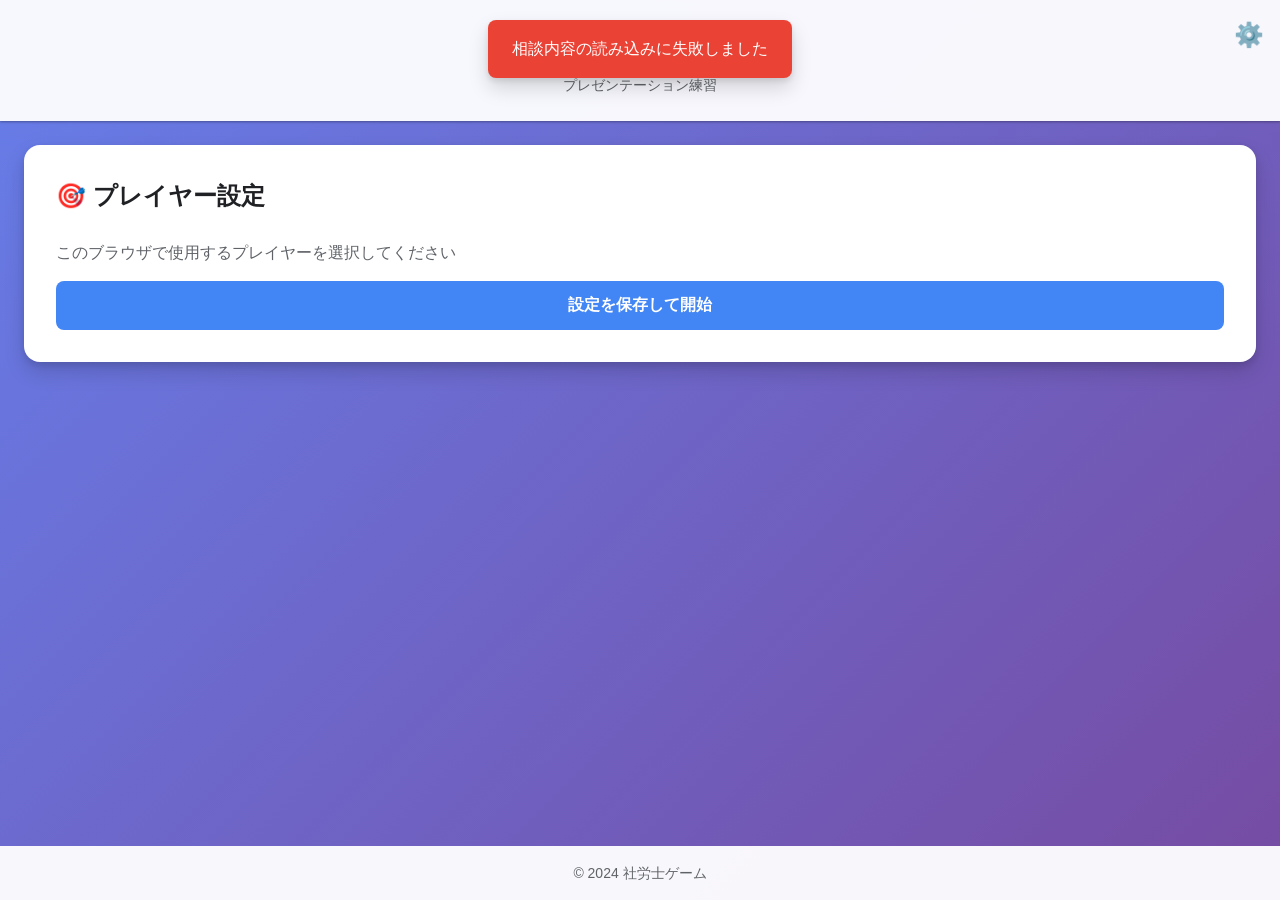
==== commit 4bbcb9ea: "Change container width from 600px to 100% for mobile/tablet" ====
--- a/sr-game-webapp/gas-integrated/Index.html
+++ b/sr-game-webapp/gas-integrated/Index.html
@@ -38,8 +38,7 @@
         }
 
         .container {
-            max-width: 600px;
-            margin: 0 auto;
+            width: 100%;
             min-height: 100vh;
             display: flex;
             flex-direction: column;
@@ -280,16 +279,17 @@
         /* 選択内容表示 */
         .selection-display {
             background: var(--light-color);
+            padding: 2rem;
+            border-radius: 16px;
+            margin-bottom: 2rem;
+        }
+
+        .selection-item {
+            margin-bottom: 1.5rem;
             padding: 1.5rem;
+            background: white;
             border-radius: 12px;
-            margin-bottom: 2rem;
-        }
-
-        .selection-item {
-            margin-bottom: 1rem;
-            padding: 1rem;
-            background: white;
-            border-radius: 8px;
+            text-align: center;
         }
 
         .selection-item:last-child {
@@ -297,15 +297,61 @@
         }
 
         .selection-label {
-            font-size: 0.875rem;
+            font-size: 1rem;
             color: var(--text-secondary);
-            margin-bottom: 0.25rem;
+            margin-bottom: 0.5rem;
+            font-weight: 500;
         }
 
         .selection-value {
-            font-size: 1.2rem;
-            font-weight: 600;
+            font-size: 1.8rem;
+            font-weight: 700;
             color: var(--dark-color);
+            line-height: 1.4;
+        }
+
+        /* 提案サービスを特に大きく表示（タブレット横向き想定） */
+        #displayCard {
+            font-size: 3.5rem;
+            font-weight: 800;
+            color: var(--primary-color);
+            text-shadow: 0 2px 4px rgba(0, 0, 0, 0.1);
+            letter-spacing: 0.02em;
+        }
+
+        /* タブレット横向き（768px以上）でさらに大きく */
+        @media (min-width: 768px) and (orientation: landscape) {
+            .selection-display {
+                padding: 3rem;
+            }
+
+            .selection-item {
+                padding: 2rem;
+            }
+
+            .selection-label {
+                font-size: 1.2rem;
+            }
+
+            .selection-value {
+                font-size: 2.2rem;
+            }
+
+            #displayCard {
+                font-size: 5rem;
+                line-height: 1.3;
+            }
+        }
+
+        /* 大きめのタブレット（1024px以上）横向き */
+        @media (min-width: 1024px) and (orientation: landscape) {
+            #displayCard {
+                font-size: 6rem;
+            }
+
+            .selection-value {
+                font-size: 2.5rem;
+            }
         }
 
         .btn {
@@ -545,7 +591,7 @@
 <body>
     <div class="container">
         <header class="header">
-            <a href="?page=admin" class="admin-link" title="管理画面">⚙️</a>
+            <a href="javascript:void(0)" class="admin-link" id="adminLink" title="管理画面">⚙️</a>
             <h1>🎮 社労士ゲーム</h1>
             <p class="subtitle">プレゼンテーション練習</p>
         </header>
@@ -783,6 +829,12 @@
         }
 
         function setupEventListeners() {
+            // 管理画面リンク
+            document.getElementById('adminLink').addEventListener('click', () => {
+                const baseUrl = window.location.origin + window.location.pathname;
+                window.location.href = baseUrl + '?page=admin';
+            });
+
             // ステップ0: プレイヤー登録選択
             document.getElementById('savePlayerSelection').addEventListener('click', savePlayerSelection);
 
